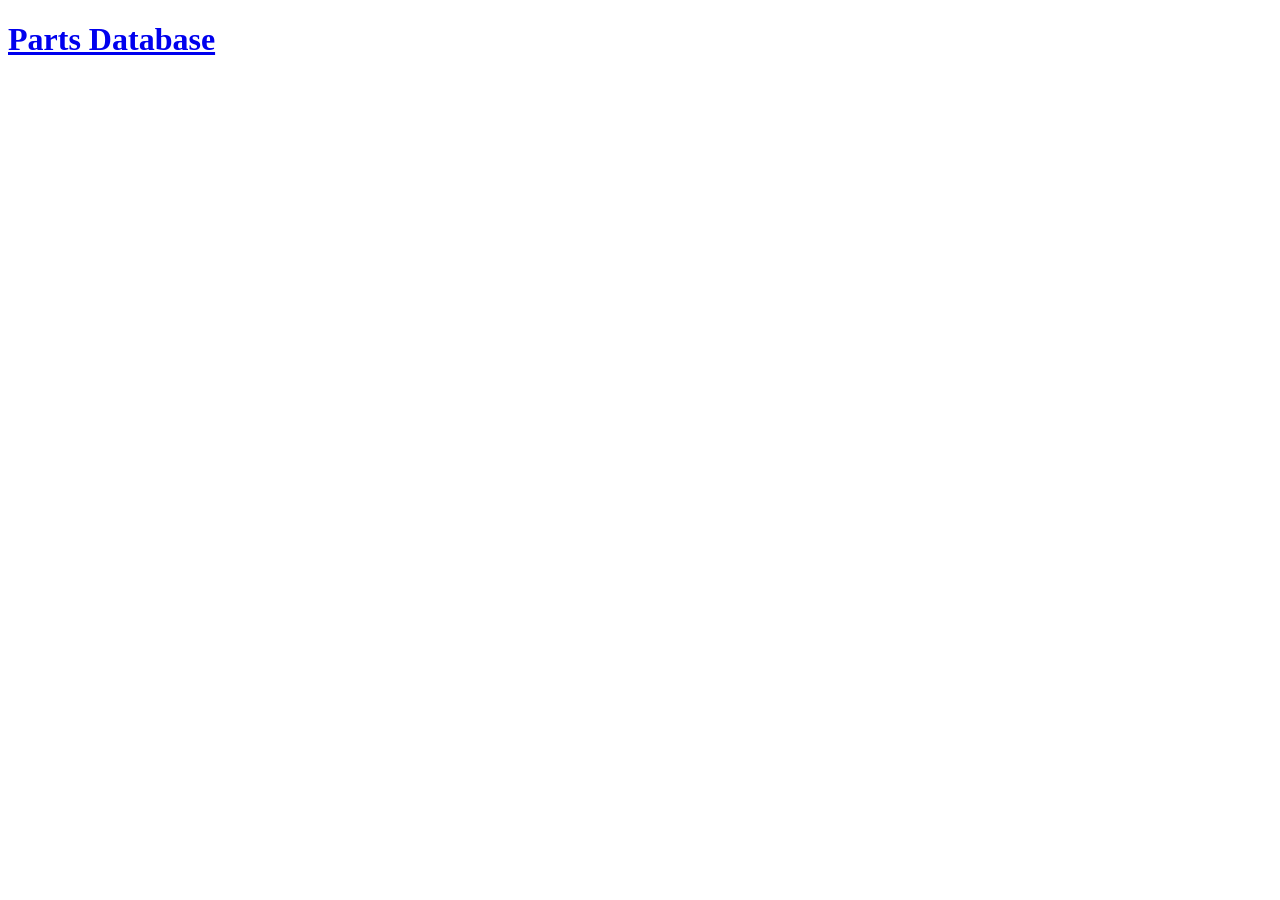
==== web/index.html @ 18f92777 "Initial commit" ====
<!DOCTYPE html>
<!--
To change this license header, choose License Headers in Project Properties.
To change this template file, choose Tools | Templates
and open the template in the editor.
-->
<html>
    <head>
        <title>Aqueti Database Interface</title>
        <meta charset="UTF-8">
<!--        <meta name="viewport" content="width=device-width, initial-scale=0.15"> -->
	<meta name="viewport" content="width=1000, maximum-scale=1.0, minimal-ui">
	<meta name="apple-mobile-web-app-capable" content="yes">


        <link href='http://fonts.googleapis.com/css?family=Lato:300' rel='stylesheet' type='text/css'>
        <link rel="stylesheet" href="http://s3.amazonaws.com/aqueti.data/web-home/css/stylesheet.css" type="text/css"/>
    <body>
         <a href="parts.html"><h1>Parts Database</h1></a>
    </body>
</html>
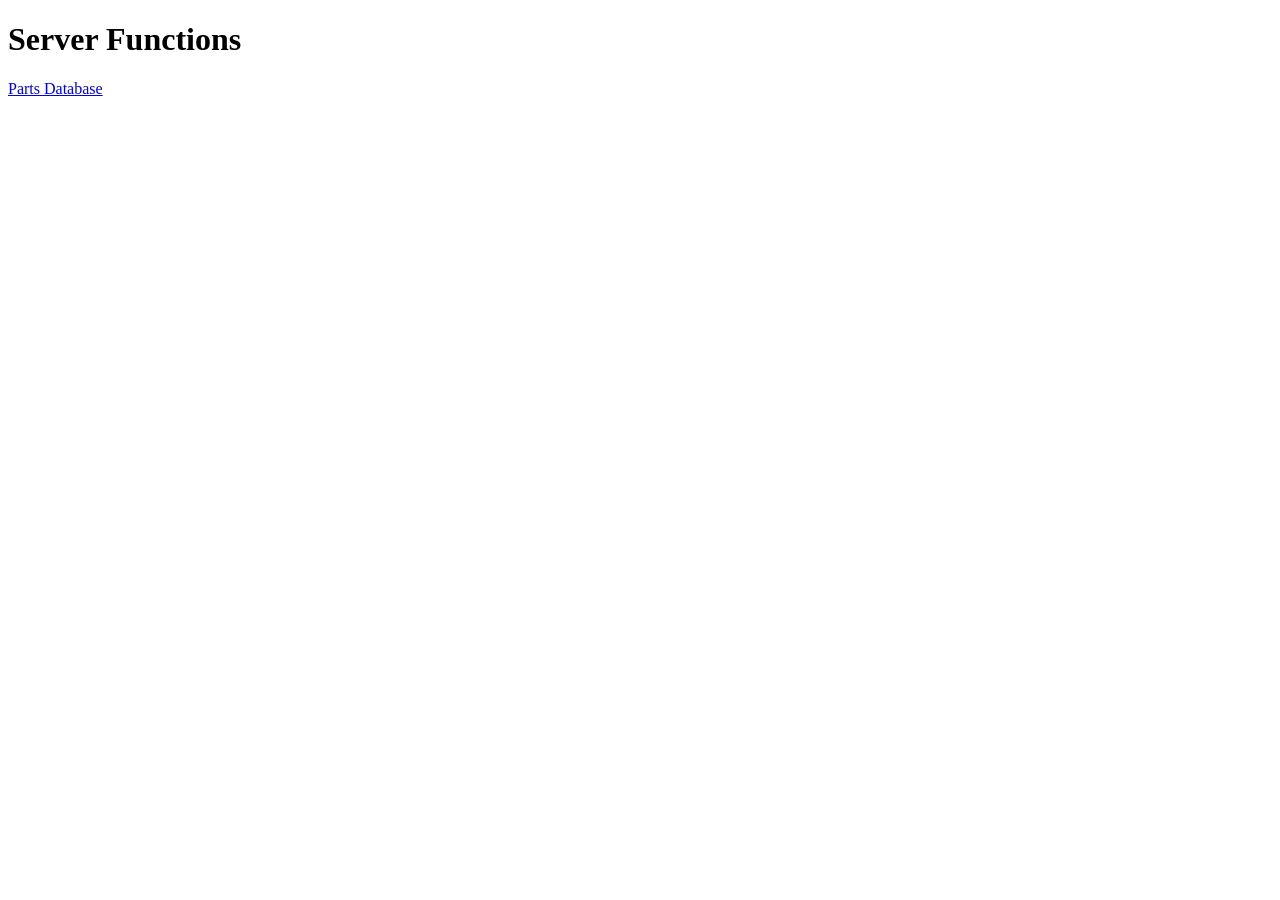
==== commit 94afcaad: "Automatically detects where the server is" ====
--- a/web/index.html
+++ b/web/index.html
@@ -16,6 +16,7 @@
         <link href='http://fonts.googleapis.com/css?family=Lato:300' rel='stylesheet' type='text/css'>
         <link rel="stylesheet" href="http://s3.amazonaws.com/aqueti.data/web-home/css/stylesheet.css" type="text/css"/>
     <body>
-         <a href="parts.html"><h1>Parts Database</h1></a>
+         <h1>Server Functions</h1>
+         <a href="database.html">Parts Database</a>
     </body>
 </html>
